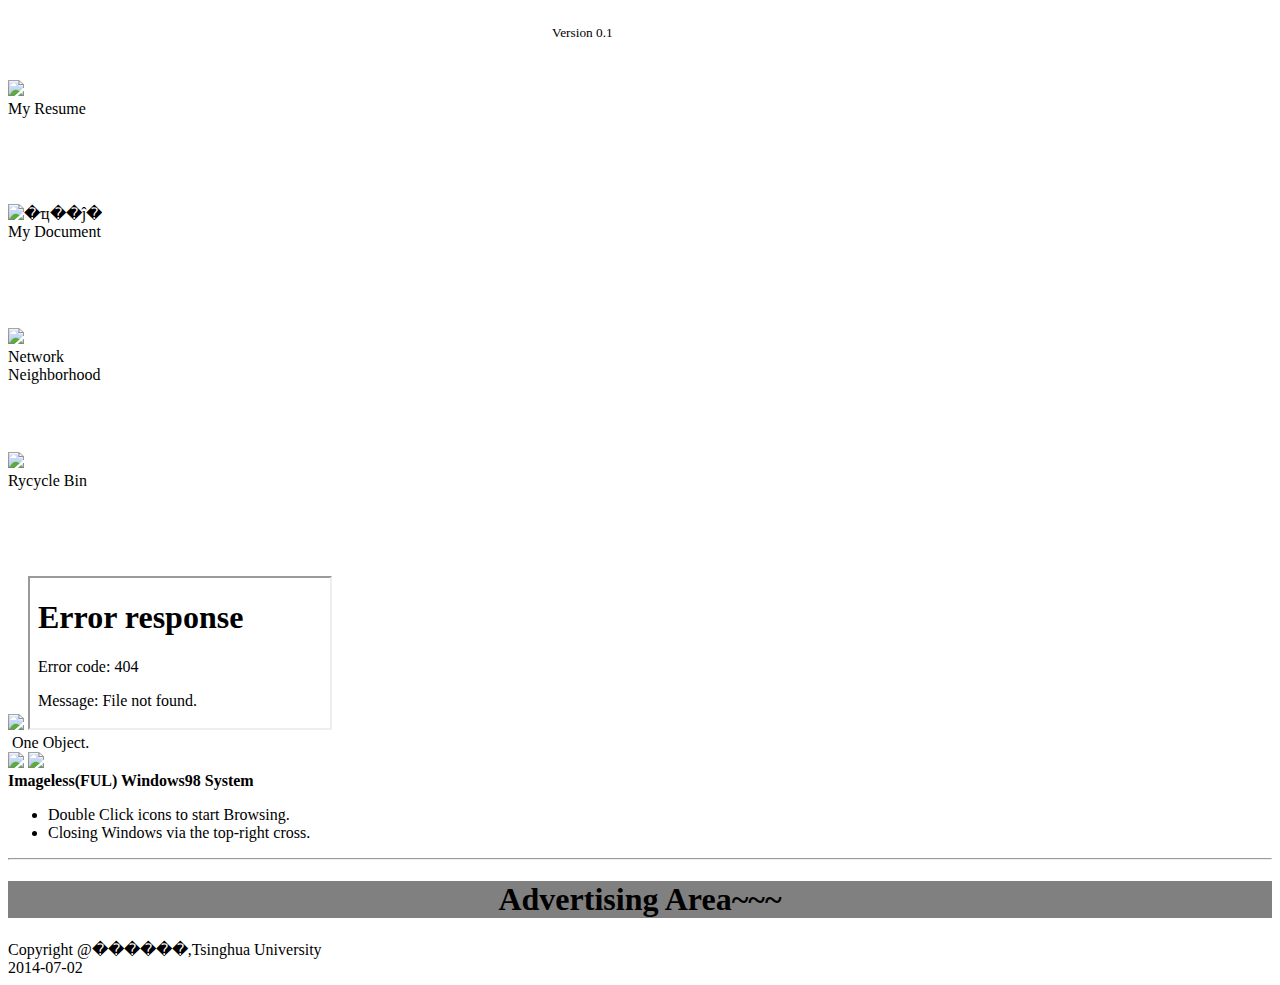
==== Web/01_PersonalPage/index.html @ e8ca2f8d "整理文件 主页index" ====
<!DOCTYPE html>
<html>
	<head> 
        <title>������ĸ�����ҳ </title> 
        <script type="text/JavaScript">
            var newFold;
            function openRes()
            {��
                OpenWindow=window.open("", "newwin", "height=250,width=350,top=200,left=400,scrollbars="+scroll+",menubar=no");
                OpenWindow.document.write("<TITLE>My Resume</TITLE>")
                OpenWindow.document.write("<BODY>")
                OpenWindow.document.write('<img src ="Ext/res/Neo_photo.jpg" style ="float:right; left:100px; height:90px; width:150px"/>')
                OpenWindow.document.write('<h1 style ="font:����"> &nbsp��&nbsp ����</h1>')
                OpenWindow.document.write("<ul style ='margin-bottom:10px;'><li>�Ա���</li>")
                OpenWindow.document.write("<li>���𣺶��꼶��</br>�־�ѧ���廪��ѧ����ѧԺ21�ࡣ</li>")
                OpenWindow.document.write("<li>���ã���Ϸ����������Ű��</li>")
                OpenWindow.document.write("<li>�ҵľ����ǣ�����п�·���У��������ϳ�����</li></ul>")
                OpenWindow.document.write("</BODY>")
                OpenWindow.document.write("</HTML>")
                OpenWindow.document.close()

            }

            function openDoc()
            {
                var newfdm = document.getElementById("DocFldMenu");
                newfdm.style.display = "block";
                var newfolder = document.getElementById("DocFld");
                newfolder.style.visibility = "visible";
                var newsc = document.getElementById("StateCol");
                newsc.style.display = "block";
                var newvs = document.getElementById("VerticalStick");
                newvs.style.display = "block";
                var newcf = document.getElementById("DocFldClose");
                newcf.style.top = "-1231px";
                newcf.style.left = "743px";
                newcf.style.display = "block";
                
            }

            function CloseFile()
            {
                var newfolder = document.getElementById("DocFld");
                newfolder.style.visibility = "hidden";
                var newfdm = document.getElementById("DocFldMenu");
                newfdm.style.display = "none";
                var newsc = document.getElementById("StateCol");
                newsc.style.display = "none";
                var newvs = document.getElementById("VerticalStick");
                newvs.style.display = "none";
                var newcf = document.getElementById("DocFldClose");
                newvs.style.display = "none";
                
            }

            function openNet()
            {
                
                newFold = document.createElement("iframe");
                newFold.src = "NetNeighb.html";
                newFold.style.height = "450px";       
                newFold.style.width = "660px";
                newFold.style.position = "fixed";
                newFold.style.top = "130px";
                newFold.style.left = "310px";
                newFold.scrolling = "yes";
                document.body.appendChild(newFold);
                var nnf = document.getElementById("NetNbClose");
                nnf.style.display = "block";
            }

            function CloseNN() {
                newFold.style.visibility = "hidden";
                var nnf = document.getElementById("NetNbClose");
                nnf.style.display = "none";
            }
        </script>
        <link rel ="stylesheet" type ="text/css" href ="src/index.css" />
	    <style type="text/css">
            .file
            {
                width: 102px;
                height: 124px;
            }
            .auto-style1
            {
                background-color: #FFFFFF;
            }
        </style>
	</head>

	<body>
        <div id ="header">
            <h1 style ="width:auto; color:white; top:-5px; "> <strong>Welcome to Neo&#39;s Private System.</strong></h1>
            <div style="position:absolute; width: 77px; height: 14px; top: 23px; left: 552px;"><small><span class="auto-style1">Version 0.1</span></small></div>
        </div>
        <div id ="layout" class ="clearfix">    
            <div id ="body">
                
                <div class ="file" ondblclick ="openRes()" >
                    <img src="Ext/res/icos/107.ico" class ="ico" /> <br />
                    <div class ="ico-name"> My Resume</div>
                </div>

                <div class ="file" ondblclick ="openDoc()" >
                    <img src="Ext/res/icos/21.ico"  class ="ico" alt ="�ҵ��ĵ�" /> <br /> 
                    <div class = "ico-name"> My Document </div> 
                </div>
                <div class ="file" ondblclick ="openNet()" >
                    <img src="Ext/res/icos/18.ico" class ="ico" /> <br />
                    <div class ="ico-name">Network <br />Neighborhood</div>
                </div>

                <div class ="file" ondblclick ="doNothing()" id ="RycBin">
                    <img src="Ext/res/icos/102.ico" class ="ico" /> <br />
                    <div class ="ico-name">Rycycle Bin</div>
                </div>

                <img src="Ext/res/menu.gif" id ="DocFldMenu" />
                
                <iframe src ="documents.html" class="folder" id ="DocFld"></iframe>
                <div id="StateCol"> &nbsp;One Object.<track /></div>                                                  
                <div id="VerticalStick"></div>
                <img src="Ext/res/close.bmp" id ="DocFldClose" onclick="CloseFile()"/>
                <img src="Ext/res/close.bmp" id ="NetNbClose" onclick="CloseNN()"/>
            </div>
                
            <div id ="aside">
                <strong>Imageless(FUL) Windows98 System </strong><br />
                <ul>
                    <li>Double Click icons to start Browsing.</li>
                    <li>Closing Windows via the top-right cross.</li>
                </ul>
                <hr />
                <h1 style="background-color:gray;text-align:center">Advertising Area~~~</h1>
            </div>
        </div>

        <div id ="footer">
            Copyright @������,Tsinghua University <br />
            2014-07-02
        </div>  
                
	</body>
</html>
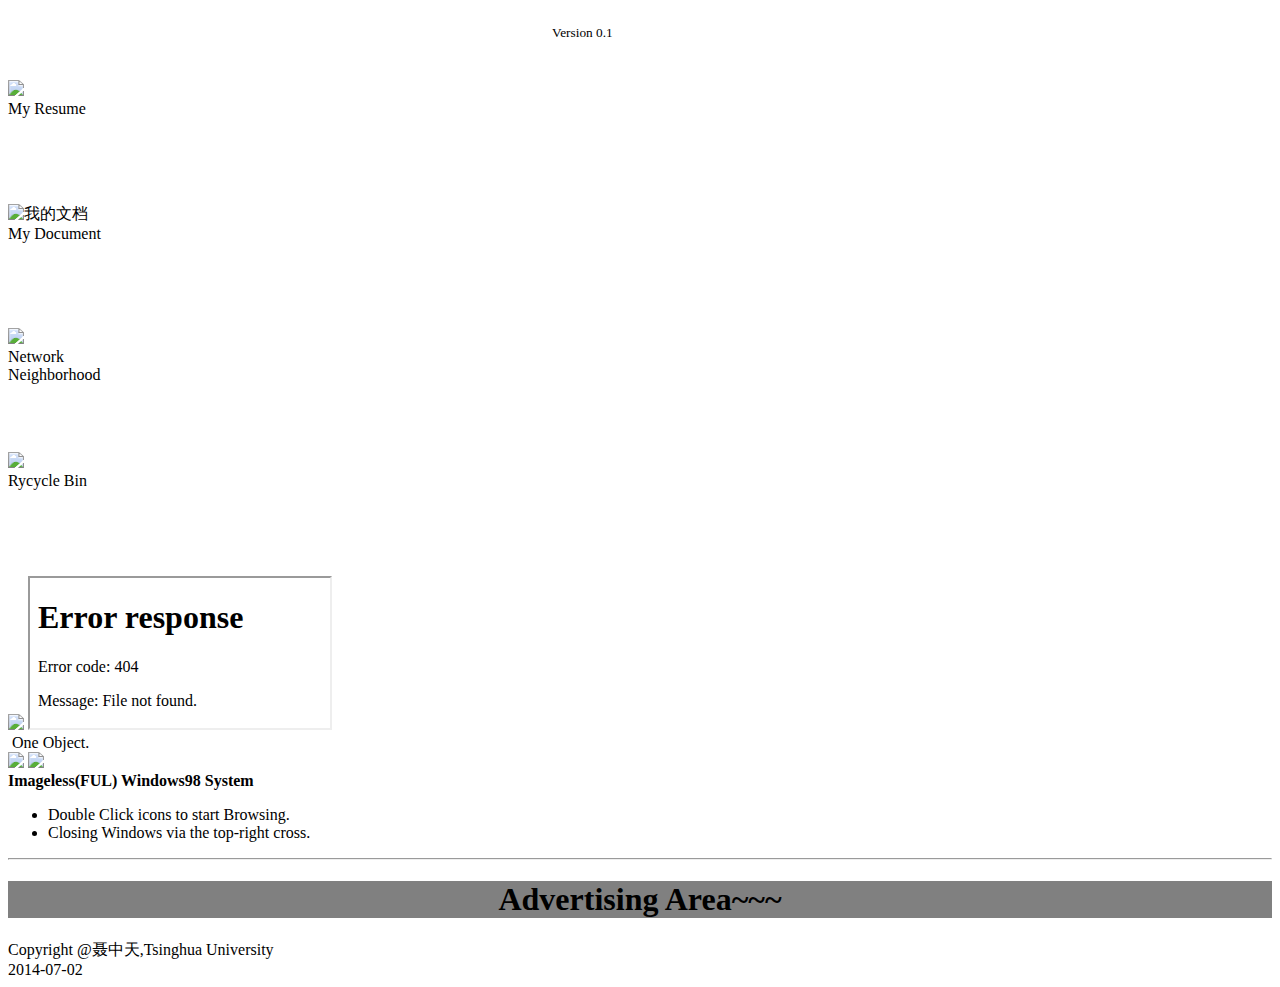
==== commit 5eded325: "utf8编码 和大小写修正" ====
--- a/Web/01_PersonalPage/index.html
+++ b/Web/01_PersonalPage/index.html
@@ -1,20 +1,21 @@
-<!DOCTYPE html>
+﻿<!DOCTYPE html>
 <html>
 	<head> 
-        <title>������ĸ�����ҳ </title> 
+		<meta charset ="utf8" /> 
+        <title>聂中天的个人主页 </title> 
         <script type="text/JavaScript">
             var newFold;
             function openRes()
-            {��
+            {　
                 OpenWindow=window.open("", "newwin", "height=250,width=350,top=200,left=400,scrollbars="+scroll+",menubar=no");
                 OpenWindow.document.write("<TITLE>My Resume</TITLE>")
                 OpenWindow.document.write("<BODY>")
                 OpenWindow.document.write('<img src ="Ext/res/Neo_photo.jpg" style ="float:right; left:100px; height:90px; width:150px"/>')
-                OpenWindow.document.write('<h1 style ="font:����"> &nbsp��&nbsp ����</h1>')
-                OpenWindow.document.write("<ul style ='margin-bottom:10px;'><li>�Ա���</li>")
-                OpenWindow.document.write("<li>���𣺶��꼶��</br>�־�ѧ���廪��ѧ����ѧԺ21�ࡣ</li>")
-                OpenWindow.document.write("<li>���ã���Ϸ����������Ű��</li>")
-                OpenWindow.document.write("<li>�ҵľ����ǣ�����п�·���У��������ϳ�����</li></ul>")
+                OpenWindow.document.write('<h1 style ="font:楷体"> &nbsp聂&nbsp 中天</h1>')
+                OpenWindow.document.write("<ul style ='margin-bottom:10px;'><li>性别：男</li>")
+                OpenWindow.document.write("<li>级别：二年级生</br>现就学于清华大学软件学院21班。</li>")
+                OpenWindow.document.write("<li>爱好：游戏，体育，自虐。</li>")
+                OpenWindow.document.write("<li>我的警句是：与其感慨路难行，不如马上出发。</li></ul>")
                 OpenWindow.document.write("</BODY>")
                 OpenWindow.document.write("</HTML>")
                 OpenWindow.document.close()
@@ -103,7 +104,7 @@
                 </div>
 
                 <div class ="file" ondblclick ="openDoc()" >
-                    <img src="Ext/res/icos/21.ico"  class ="ico" alt ="�ҵ��ĵ�" /> <br /> 
+                    <img src="Ext/res/icos/21.ico"  class ="ico" alt ="我的文档" /> <br /> 
                     <div class = "ico-name"> My Document </div> 
                 </div>
                 <div class ="file" ondblclick ="openNet()" >
@@ -137,7 +138,7 @@
         </div>
 
         <div id ="footer">
-            Copyright @������,Tsinghua University <br />
+            Copyright @聂中天,Tsinghua University <br />
             2014-07-02
         </div>  
                 
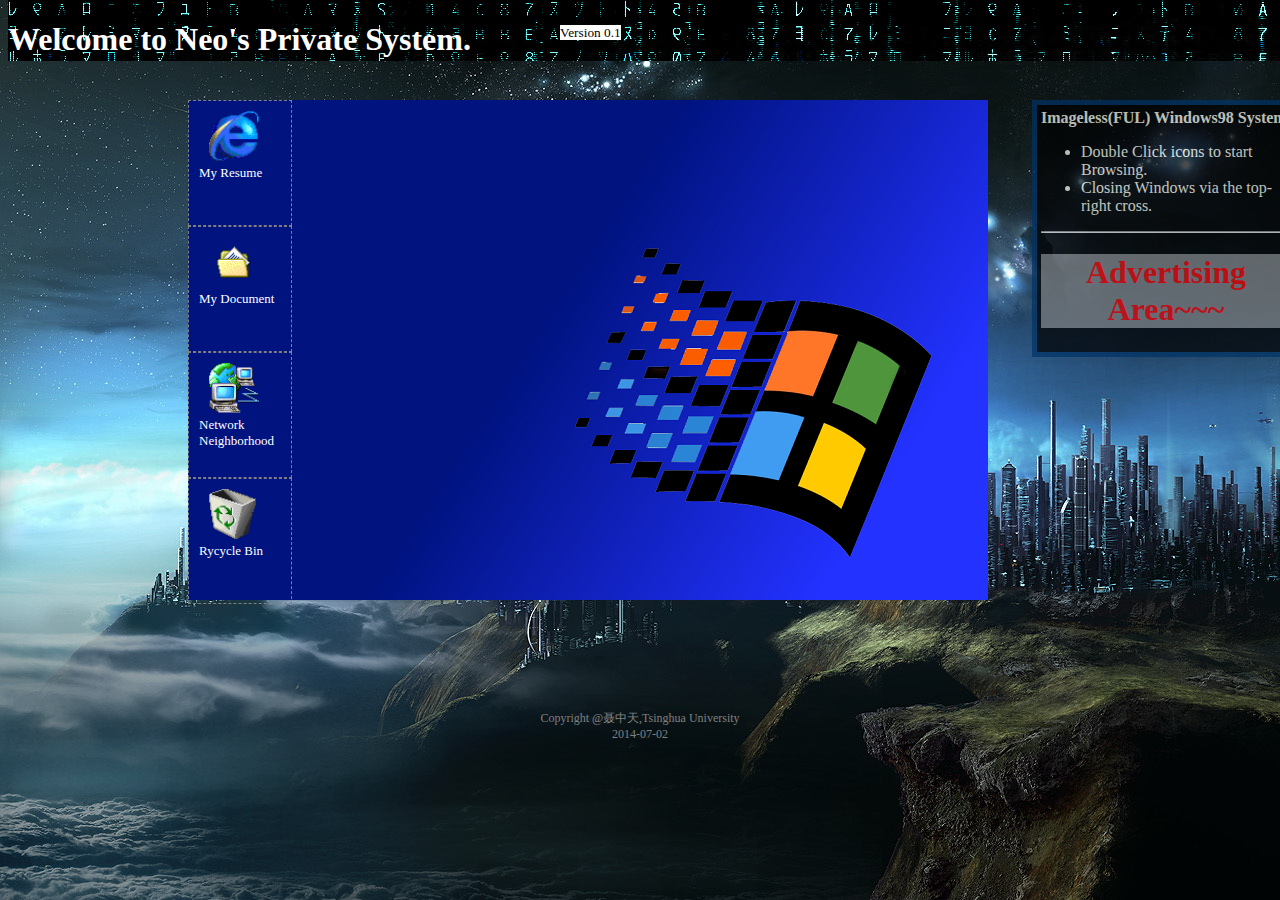
==== commit 40046d05: "文件名的大小写" ====
--- a/Web/01_PersonalPage/index.html
+++ b/Web/01_PersonalPage/index.html
@@ -10,7 +10,7 @@
                 OpenWindow=window.open("", "newwin", "height=250,width=350,top=200,left=400,scrollbars="+scroll+",menubar=no");
                 OpenWindow.document.write("<TITLE>My Resume</TITLE>")
                 OpenWindow.document.write("<BODY>")
-                OpenWindow.document.write('<img src ="Ext/res/Neo_photo.jpg" style ="float:right; left:100px; height:90px; width:150px"/>')
+                OpenWindow.document.write('<img src ="Ext/Res/Neo_photo.jpg" style ="float:right; left:100px; height:90px; width:150px"/>')
                 OpenWindow.document.write('<h1 style ="font:楷体"> &nbsp聂&nbsp 中天</h1>')
                 OpenWindow.document.write("<ul style ='margin-bottom:10px;'><li>性别：男</li>")
                 OpenWindow.document.write("<li>级别：二年级生</br>现就学于清华大学软件学院21班。</li>")
@@ -76,7 +76,7 @@
                 nnf.style.display = "none";
             }
         </script>
-        <link rel ="stylesheet" type ="text/css" href ="src/index.css" />
+        <link rel ="stylesheet" type ="text/css" href ="Src/index.css" />
 	    <style type="text/css">
             .file
             {
@@ -99,31 +99,31 @@
             <div id ="body">
                 
                 <div class ="file" ondblclick ="openRes()" >
-                    <img src="Ext/res/icos/107.ico" class ="ico" /> <br />
+                    <img src="Ext/Res/icos/107.ico" class ="ico" /> <br />
                     <div class ="ico-name"> My Resume</div>
                 </div>
 
                 <div class ="file" ondblclick ="openDoc()" >
-                    <img src="Ext/res/icos/21.ico"  class ="ico" alt ="我的文档" /> <br /> 
+                    <img src="Ext/Res/icos/21.ico"  class ="ico" alt ="我的文档" /> <br /> 
                     <div class = "ico-name"> My Document </div> 
                 </div>
                 <div class ="file" ondblclick ="openNet()" >
-                    <img src="Ext/res/icos/18.ico" class ="ico" /> <br />
+                    <img src="Ext/Res/icos/18.ico" class ="ico" /> <br />
                     <div class ="ico-name">Network <br />Neighborhood</div>
                 </div>
 
                 <div class ="file" ondblclick ="doNothing()" id ="RycBin">
-                    <img src="Ext/res/icos/102.ico" class ="ico" /> <br />
+                    <img src="Ext/Res/icos/102.ico" class ="ico" /> <br />
                     <div class ="ico-name">Rycycle Bin</div>
                 </div>
 
-                <img src="Ext/res/menu.gif" id ="DocFldMenu" />
+                <img src="Ext/Res/menu.gif" id ="DocFldMenu" />
                 
                 <iframe src ="documents.html" class="folder" id ="DocFld"></iframe>
                 <div id="StateCol"> &nbsp;One Object.<track /></div>                                                  
                 <div id="VerticalStick"></div>
-                <img src="Ext/res/close.bmp" id ="DocFldClose" onclick="CloseFile()"/>
-                <img src="Ext/res/close.bmp" id ="NetNbClose" onclick="CloseNN()"/>
+                <img src="Ext/Res/close.bmp" id ="DocFldClose" onclick="CloseFile()"/>
+                <img src="Ext/Res/close.bmp" id ="NetNbClose" onclick="CloseNN()"/>
             </div>
                 
             <div id ="aside">
--- a/Web/01_PersonalPage/Src/index.css
+++ b/Web/01_PersonalPage/Src/index.css
@@ -0,0 +1,166 @@
+﻿body
+{
+    background: black;
+    background: url(../Ext/Res/wlcs-1.jpg) no-repeat;
+}
+h1
+{
+    color: red;
+}
+a
+{
+    text-decoration:none;
+}
+a:active
+{
+
+}
+a:hover
+{
+    background-color:gray;
+    border:thick;
+    border-image-source:none;
+    border-style:dashed;
+    border-color:white;
+}
+div.ico-name
+{
+    color: white;
+    padding-left:10px;
+    text-decoration:none;
+    font-size:small;
+    /*font-weight:bold;*/
+}
+#header
+{
+    top :0px;
+    position:absolute;
+    width:100%;
+    height:61px;
+    background:url(../Ext/Res/codes.jpg);
+}
+#layout
+{
+    position:relative;
+    left:120px;
+    margin-top:70px;
+    
+    height:640px;
+    width:1190px;
+    
+}
+#body
+{
+    position:absolute;
+    top : 20px;
+    left : 45px;
+    margin-top:10px;
+    margin-left:15px;
+    border-color:black;
+    border-width:thick;
+    height :500px;
+    width:850px;
+    background:url(../Ext/Res/bluewin98.png) no-repeat;
+}
+#aside
+{
+    margin:30px 15px 5px 20px;
+    border:5px solid #003366;
+    padding:4px 7px 2px 4px;
+    background-color:black;
+    color:ivory;
+    float:right;
+    width:250px;
+    text-overflow:ellipsis;
+    opacity:0.7;
+}
+#footer
+{
+    color: gray;
+    font: normal 12px 宋体;
+    text-align: center;
+}
+div.clearfix:after
+{
+    visibility: hidden;
+    display: block;
+    content: "";
+    clear: both;
+    height: 0;
+}
+div.clearfix
+{
+    zoom: 1;
+}
+
+img.ico
+{
+    width :50px;
+    padding: 10px 10px 0px 20px;
+    border-width: 0px;
+}
+
+img#DocFldMenu
+{
+    position: relative;
+    top: -485px;
+    left: 204px;
+    width: 560px;
+    height: 135px;
+    display:none;
+}
+img#DocFldClose
+{
+    border-style: none;
+    border-width: 0px;
+    position: relative;
+    top: -894px;
+    left: 180px;
+    display:none;
+}
+img#NetNbClose
+{
+    border-style: none;
+    border-width: 0px;
+    position: relative;
+    top: -788px;
+    left: 771px;
+    z-index:101;
+    display:none;
+}
+div.file
+{
+    border:dashed thin;
+    border-color:gray;
+    cursor: pointer;
+}
+iframe.folder
+{
+    position:relative;
+    top: -488px;
+    left: 204px;
+    height:288px;
+    width: 552px;   
+    visibility:hidden;
+}
+
+div#StateCol
+{
+    position: relative;
+    background-color: lightgray;
+    top: -491px;
+    left: 204px;
+    width: 559px;
+    display:none;
+}
+div#VerticalStick
+{
+    position:relative;
+    top: -800px;
+    left: 760px;
+    height: 302px;
+    width: 3px;
+    color: lightgray;
+    background-color: lightgray;
+    display:none;
+}